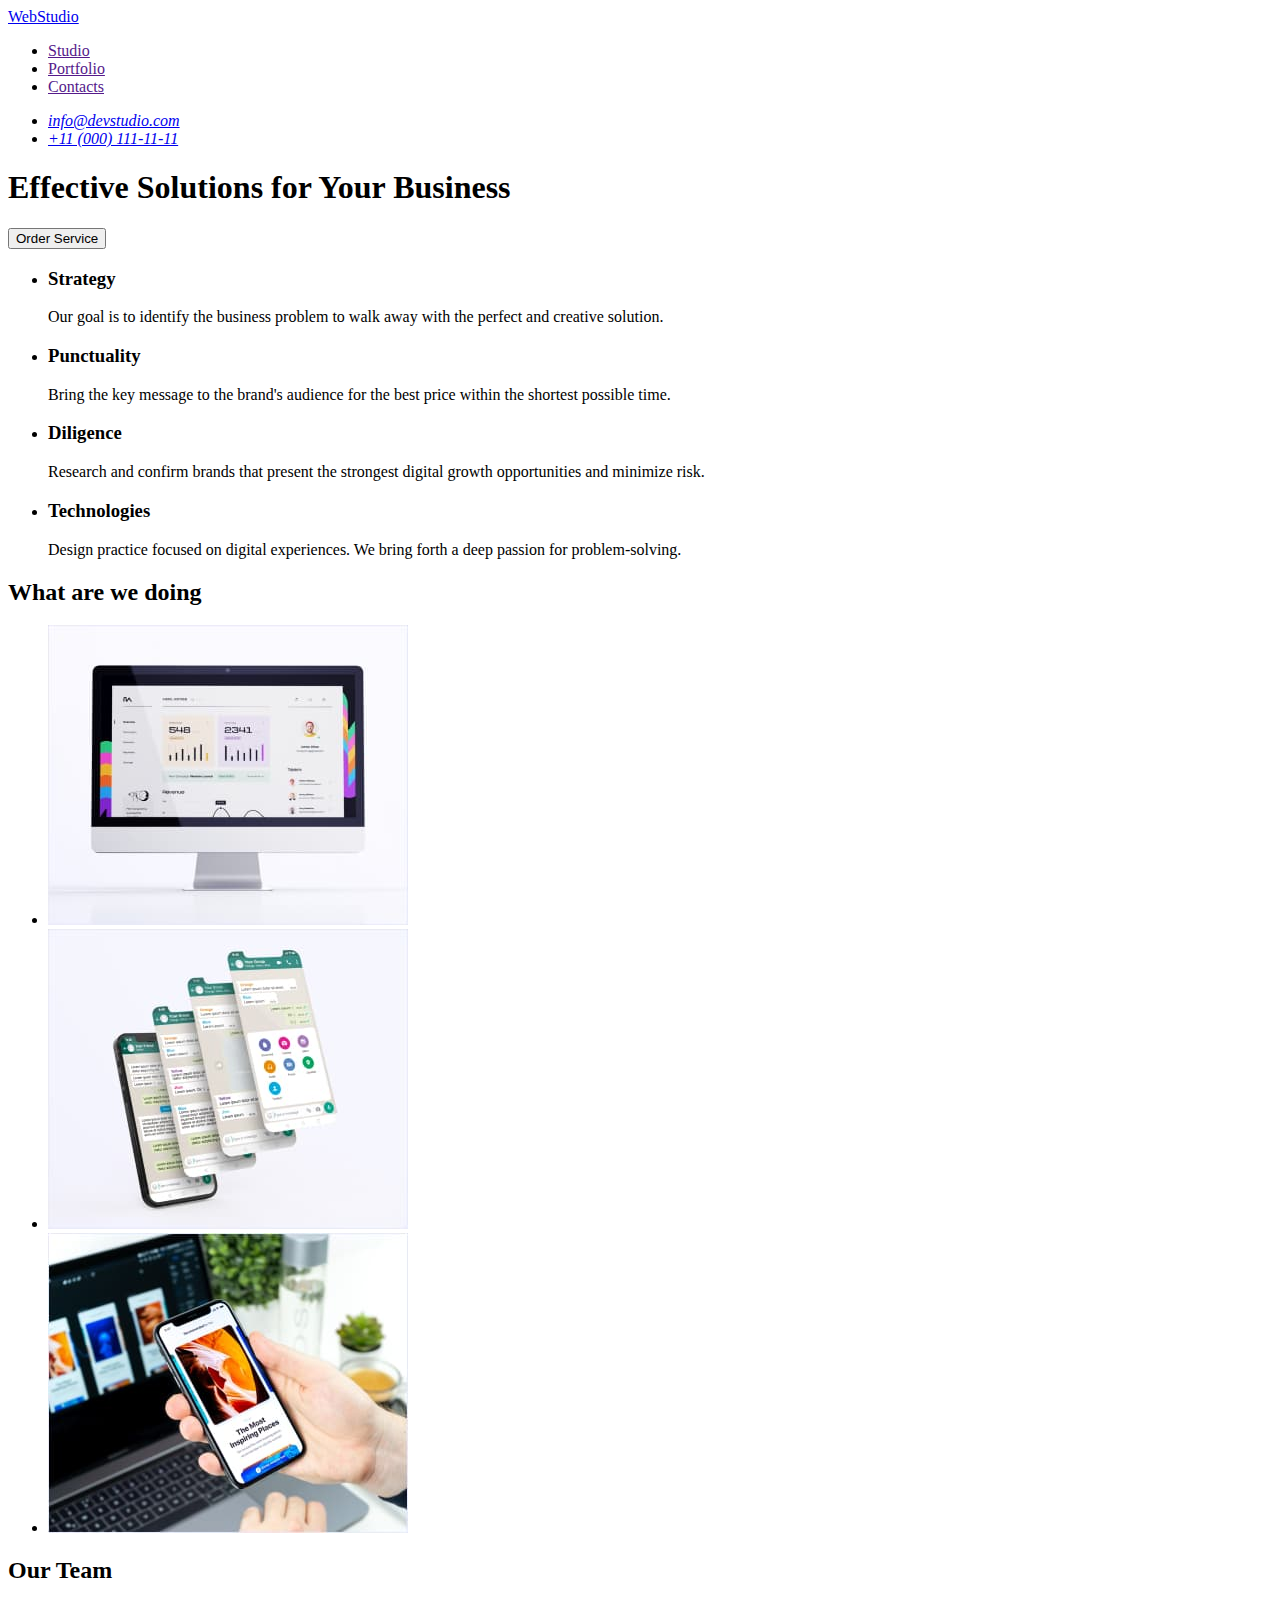
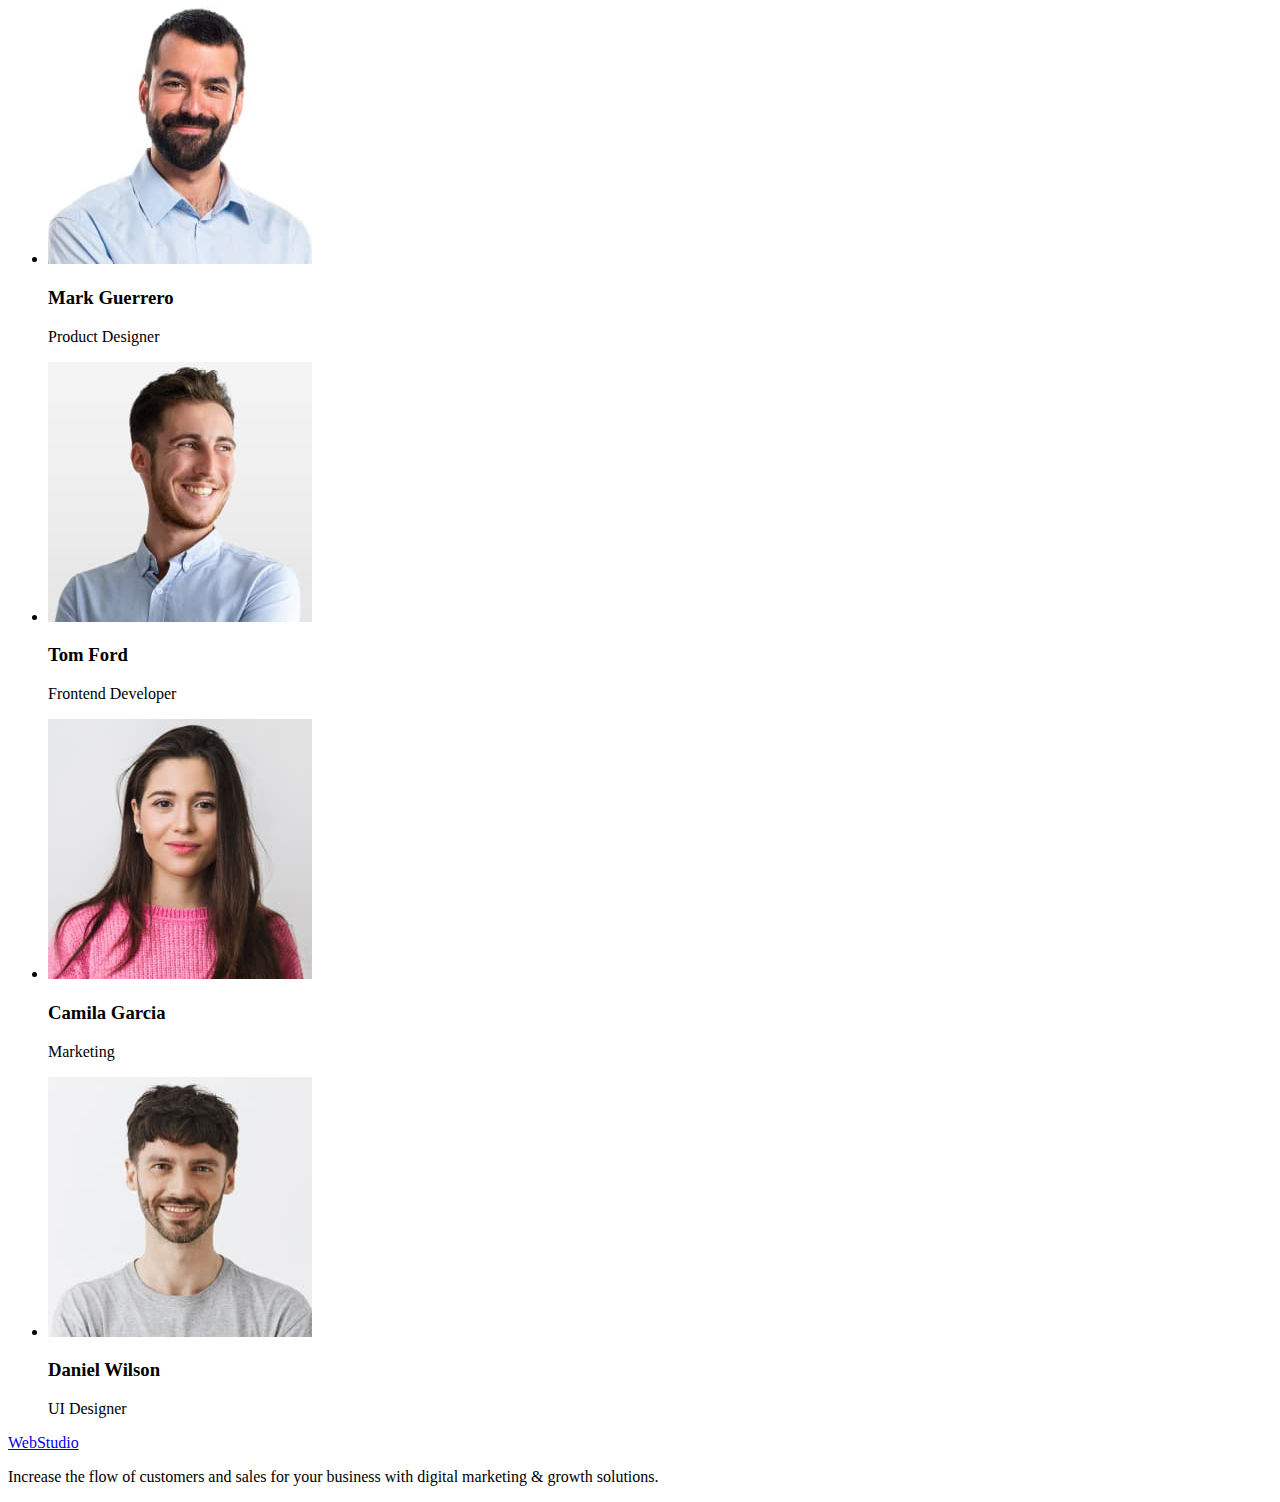
==== index.html @ 49e5d56b "Initial commit" ====
<!DOCTYPE html>
<html lang="en">
<head>
    <meta charset="UTF-8">
    <meta http-equiv="X-UA-Compatible" content="IE=edge">
    <meta name="viewport" content="width=device-width, initial-scale=1.0">
    <title>Студія</title>
</head>
<body>
    <header>
        <nav>
            <a href="./index.html">WebStudio</a>
            <ul>
                <li><a href="">Studio</a></li>
                <li><a href="">Portfolio</a></li>
                <li><a href="">Contacts</a></li>
            </ul>
        </nav>
        <address>
            <ul>
            <li><a href="mailto:info@devstudio.com">info@devstudio.com</a></li>
            <li><a href="tel:+110001111111">+11 (000) 111-11-11</a></li>
            </ul>
        </address>
    </header>
<main>
    <section><h1>Effective Solutions
    for Your Business</h1>
    <button type="button">Order Service</button>
    </section>
    <section>
        <h2 hidden>features</h2>
        <ul>
            <li><h3>Strategy</h3> <p>Our goal is to identify the business
            problem to walk away with the perfect and creative solution.</p></li>
            <li><h3>Punctuality</h3><p>Bring the key message to the brand's audience for the best price within the shortest possible time.</p></li>
            <li><h3>Diligence</h3><p>Research and confirm brands that present the strongest digital growth opportunities and minimize risk.</p></li>
            <li><h3>Technologies</h3><p>Design practice focused on digital experiences. We bring forth a deep passion for problem-solving.</p></li>
        </ul>
    </section>    
    <section>
        <h2>What are we doing</h2>
        <ul>
            <li><img src="./images/img1.jpg" alt="desktop_app" width="360"></li>
            <li><img src="./images/img2.jpg" alt="mobile_app" width="360"></li>
            <li><img src="./images/img3.jpg" alt="crossplatform_app" width="360"></li>
        </ul>
    </section>
    <section>
        <h2>Our Team</h2>
        <ul>
            <li>
                <img src="./images/mark.jpg" alt="mark" width="264">
                <h3>Mark Guerrero</h3>
                <p>Product Designer</p>
            </li>
            <li>
                <img src="./images/tom.jpg" alt="tom" width="264">
                <h3>Tom Ford</h3>
                <p>Frontend Developer</p>
            </li>
            <li>
                <img src="./images/camila.jpg" alt="camila" width="264">
                <h3>Camila Garcia</h3>
                <p>Marketing</p>
            </li>
            <li>
                <img src="./images/daniel.jpg" alt="daniel" width="264">
                <h3>Daniel Wilson</h3>
                <p>UI Designer</p>
            </li>
        </ul>
    </section>
</main>
<footer>
    <a href="./index.html">WebStudio</a>
    <p>Increase the flow of customers and sales for your business with digital marketing & growth solutions.</p>
</footer>
    
</body>
</html>
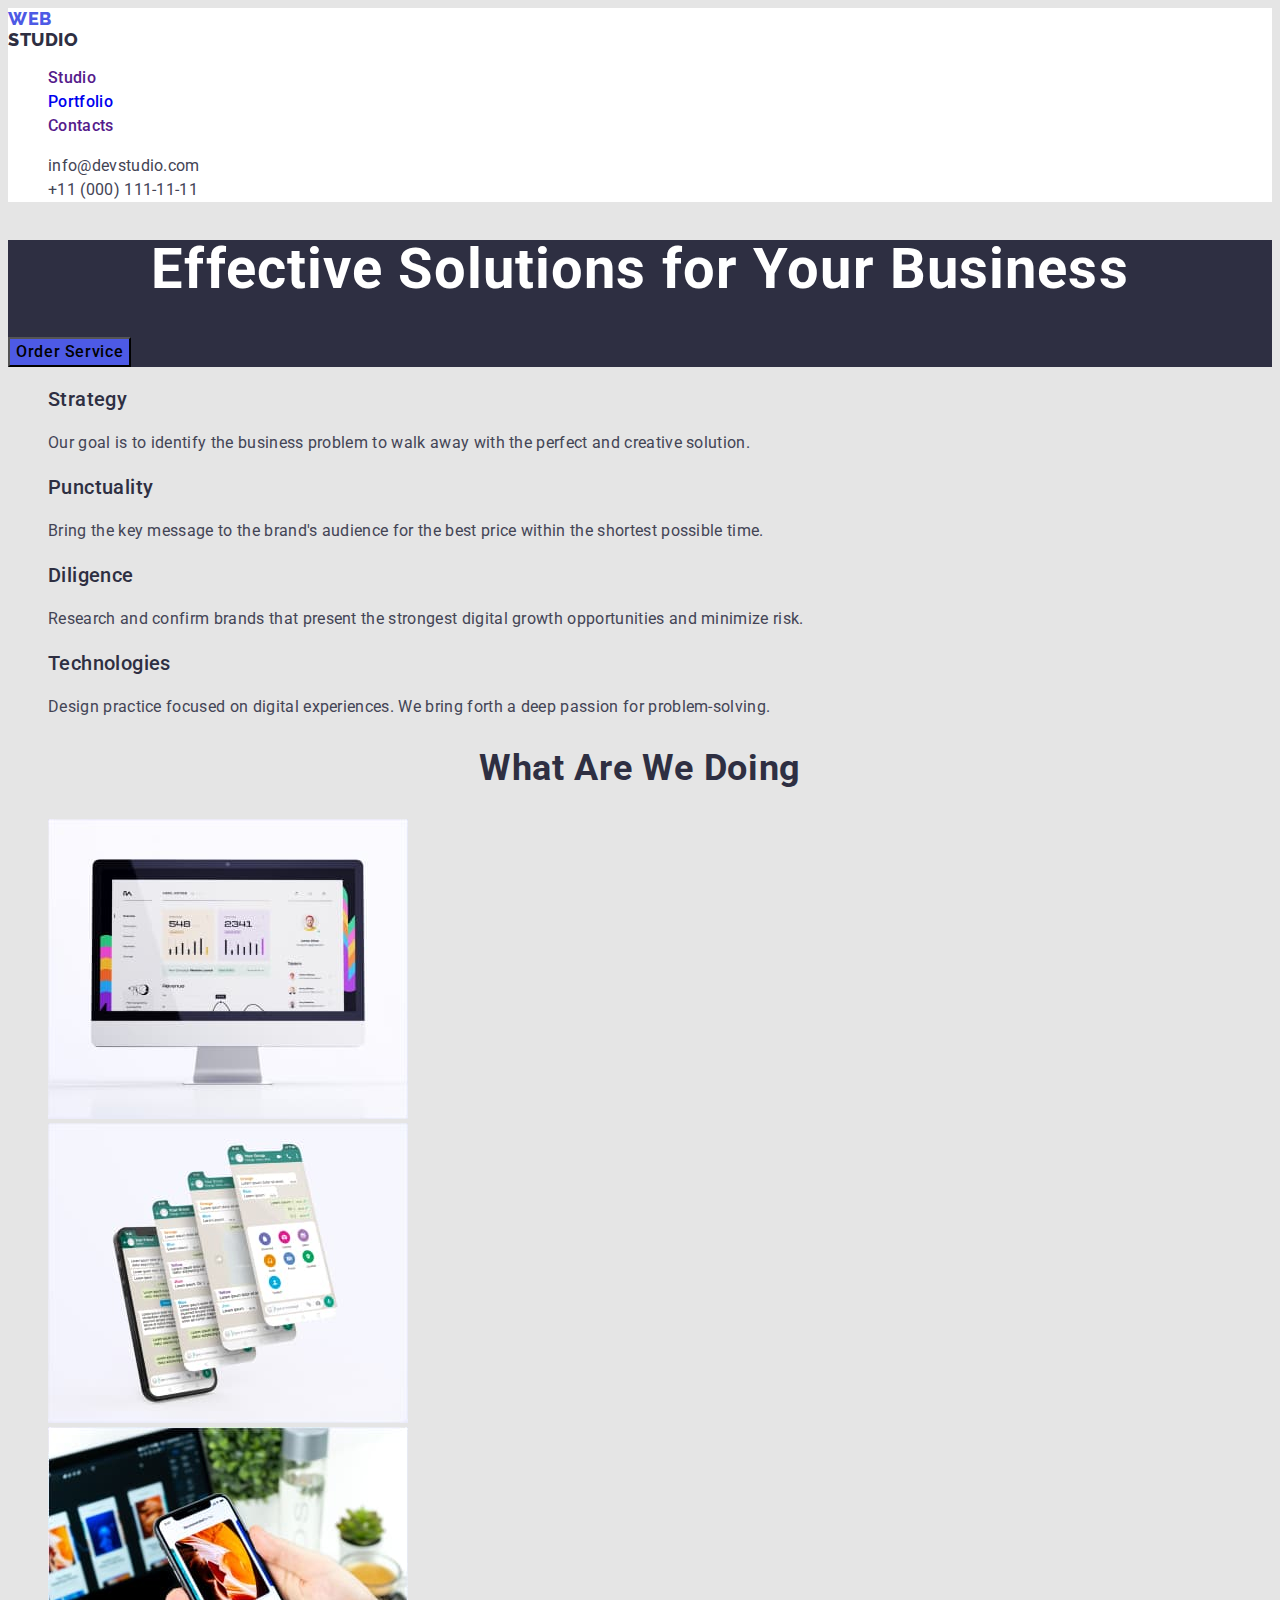
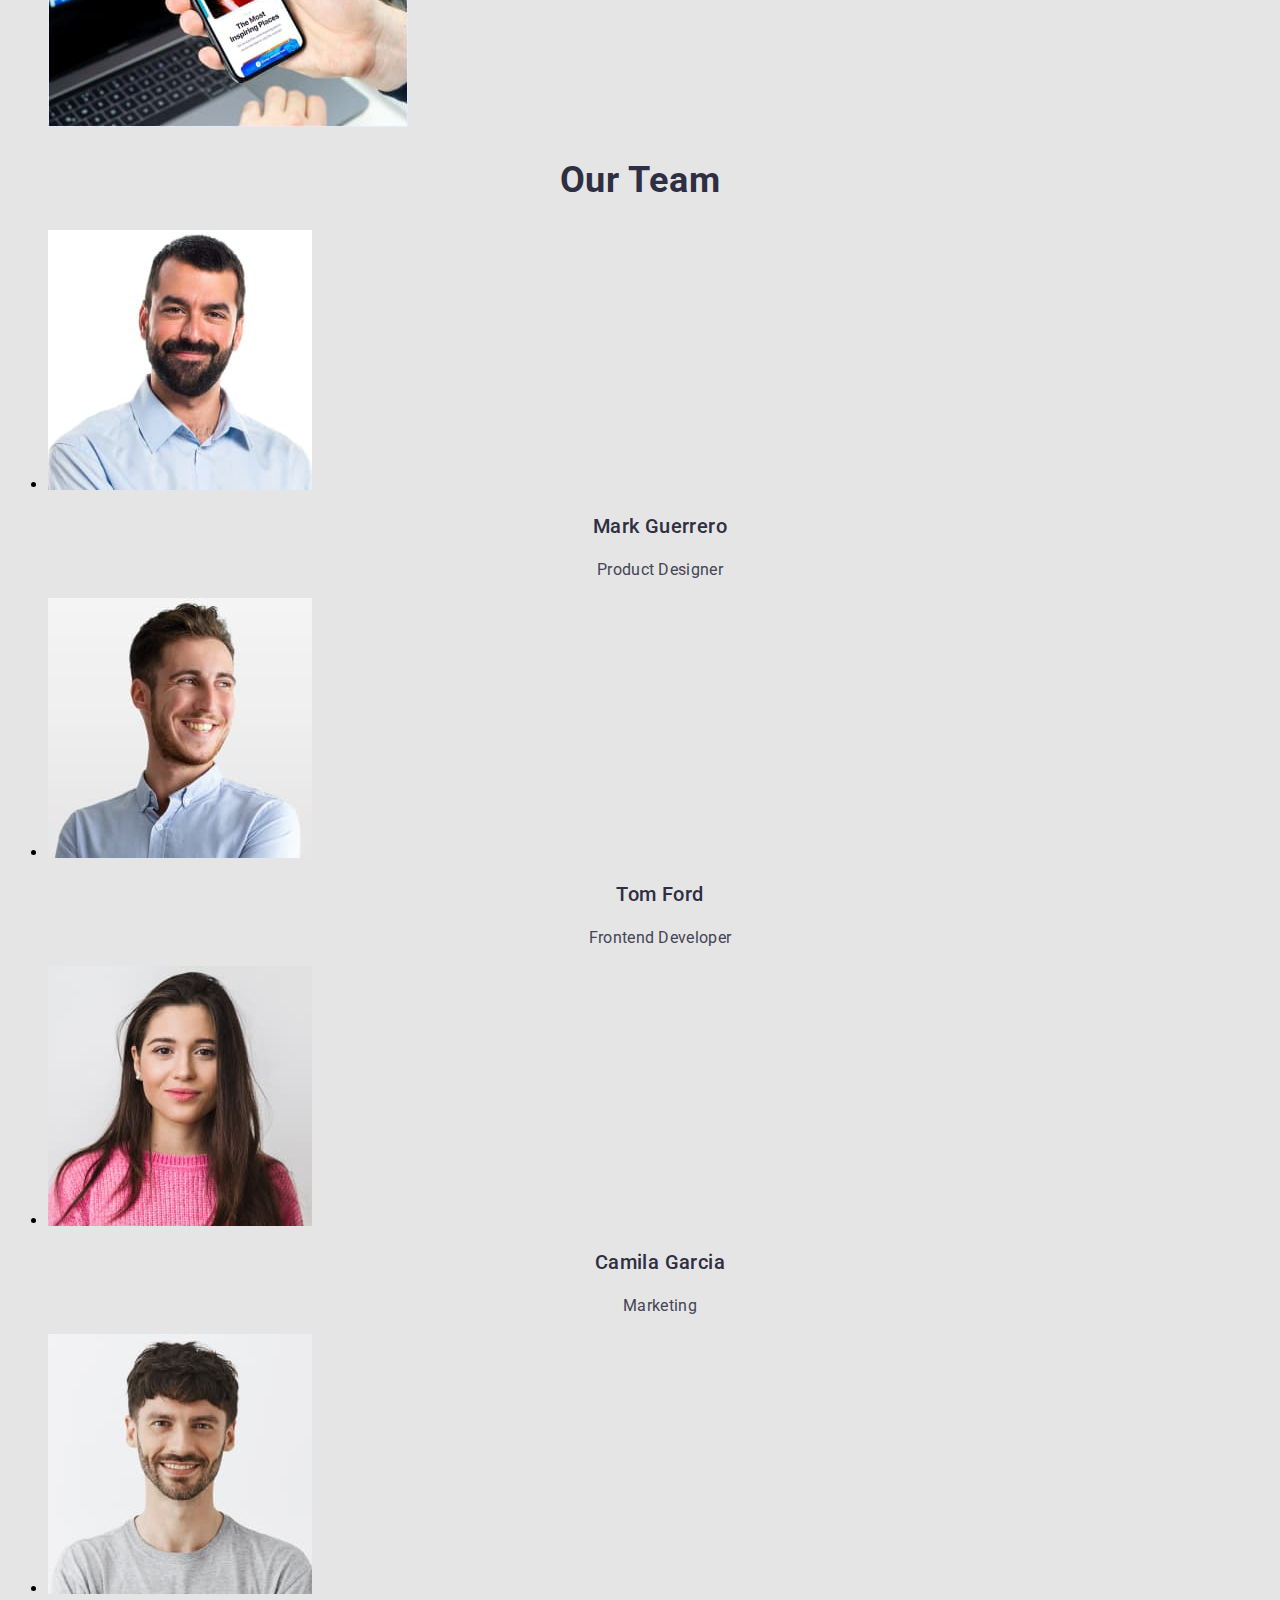
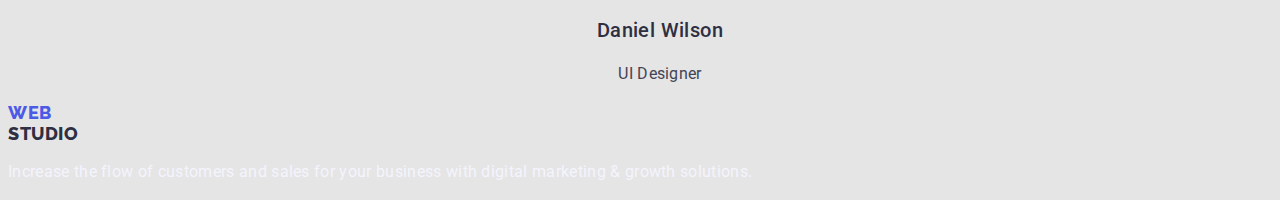
==== commit b5a80b2c: "add portfolio" ====
--- a/index.html
+++ b/index.html
@@ -1,81 +1,154 @@
 <!DOCTYPE html>
 <html lang="en">
-<head>
-    <meta charset="UTF-8">
-    <meta http-equiv="X-UA-Compatible" content="IE=edge">
-    <meta name="viewport" content="width=device-width, initial-scale=1.0">
+  <head>
+    <meta charset="UTF-8" />
+    <meta http-equiv="X-UA-Compatible" content="IE=edge" />
+    <meta name="viewport" content="width=device-width, initial-scale=1.0" />
     <title>Студія</title>
-</head>
-<body>
-    <header>
-        <nav>
-            <a href="./index.html">WebStudio</a>
-            <ul>
-                <li><a href="">Studio</a></li>
-                <li><a href="">Portfolio</a></li>
-                <li><a href="">Contacts</a></li>
-            </ul>
-        </nav>
-        <address>
-            <ul>
-            <li><a href="mailto:info@devstudio.com">info@devstudio.com</a></li>
-            <li><a href="tel:+110001111111">+11 (000) 111-11-11</a></li>
-            </ul>
-        </address>
+    <link rel="preconnect" href="https://fonts.googleapis.com" />
+    <link rel="preconnect" href="https://fonts.gstatic.com" crossorigin />
+    <link
+      href="https://fonts.googleapis.com/css2?family=Raleway:wght@800&family=Roboto:wght@400;500;700&display=swap"
+      rel="stylesheet"
+    />
+    <link rel="stylesheet" href="./css/styles.css" />
+  </head>
+  <body>
+    <header class="header">
+      <nav>
+        <a class="header-logo link" href="./index.html">
+          <span class="logo-text1">Web</span>
+          <span class="logo-text2">Studio</span>
+        </a>
+        <ul class="header-list list">
+          <li class="header-item">
+            <a class="header-link link" href="">Studio</a>
+          </li>
+          <li class="header-item">
+            <a class="header-link link" href="./portfolio.html">Portfolio</a>
+          </li>
+          <li class="header-item">
+            <a class="header-link link" href="">Contacts</a>
+          </li>
+        </ul>
+      </nav>
+      <address class="header-adress">
+        <ul class="address-list list">
+          <li class="address-item">
+            <a class="link" href="mailto:info@devstudio.com">
+              <span class="address-text">info@devstudio.com</span>
+            </a>
+          </li>
+          <li class="address-item">
+            <a class="link" href="tel:+110001111111">
+              <span class="address-text">+11 (000) 111-11-11</span>
+            </a>
+          </li>
+        </ul>
+      </address>
     </header>
-<main>
-    <section><h1>Effective Solutions
-    for Your Business</h1>
-    <button type="button">Order Service</button>
-    </section>
-    <section>
+    <main>
+      <section class="hero">
+        <h1 class="hero-title">Effective Solutions for Your Business</h1>
+        <button class="hero-btn" type="button">Order Service</button>
+      </section>
+      <section class="features">
         <h2 hidden>features</h2>
-        <ul>
-            <li><h3>Strategy</h3> <p>Our goal is to identify the business
-            problem to walk away with the perfect and creative solution.</p></li>
-            <li><h3>Punctuality</h3><p>Bring the key message to the brand's audience for the best price within the shortest possible time.</p></li>
-            <li><h3>Diligence</h3><p>Research and confirm brands that present the strongest digital growth opportunities and minimize risk.</p></li>
-            <li><h3>Technologies</h3><p>Design practice focused on digital experiences. We bring forth a deep passion for problem-solving.</p></li>
+        <ul class="features-list list">
+          <li class="features-item">
+            <h3 class="features-top-text">Strategy</h3>
+            <p class="features-bottom-text">
+              Our goal is to identify the business problem to walk away with the
+              perfect and creative solution.
+            </p>
+          </li>
+          <li class="features-item">
+            <h3 class="features-top-text">Punctuality</h3>
+            <p class="features-bottom-text">
+              Bring the key message to the brand's audience for the best price
+              within the shortest possible time.
+            </p>
+          </li>
+          <li class="features-item">
+            <h3 class="features-top-text">Diligence</h3>
+            <p class="features-bottom-text">
+              Research and confirm brands that present the strongest digital
+              growth opportunities and minimize risk.
+            </p>
+          </li>
+          <li class="features-item">
+            <h3 class="features-top-text">Technologies</h3>
+            <p class="features-bottom-text">
+              Design practice focused on digital experiences. We bring forth a
+              deep passion for problem-solving.
+            </p>
+          </li>
         </ul>
-    </section>    
-    <section>
-        <h2>What are we doing</h2>
-        <ul>
-            <li><img src="./images/img1.jpg" alt="desktop_app" width="360"></li>
-            <li><img src="./images/img2.jpg" alt="mobile_app" width="360"></li>
-            <li><img src="./images/img3.jpg" alt="crossplatform_app" width="360"></li>
+      </section>
+      <section class="products">
+        <h2 class="products-title">What are we doing</h2>
+        <ul class="products-list list">
+          <li class="products-item">
+            <img
+              src="./images/img1.jpg"
+              alt="desktop_app"
+              width="360"
+              height="300"
+            />
+          </li>
+          <li class="products-item">
+            <img
+              src="./images/img2.jpg"
+              alt="mobile_app"
+              width="360"
+              height="300"
+            />
+          </li>
+          <li class="products-item">
+            <img
+              src="./images/img3.jpg"
+              alt="crossplatform_app"
+              width="360"
+              height="300"
+            />
+          </li>
         </ul>
-    </section>
-    <section>
-        <h2>Our Team</h2>
-        <ul>
-            <li>
-                <img src="./images/mark.jpg" alt="mark" width="264">
-                <h3>Mark Guerrero</h3>
-                <p>Product Designer</p>
-            </li>
-            <li>
-                <img src="./images/tom.jpg" alt="tom" width="264">
-                <h3>Tom Ford</h3>
-                <p>Frontend Developer</p>
-            </li>
-            <li>
-                <img src="./images/camila.jpg" alt="camila" width="264">
-                <h3>Camila Garcia</h3>
-                <p>Marketing</p>
-            </li>
-            <li>
-                <img src="./images/daniel.jpg" alt="daniel" width="264">
-                <h3>Daniel Wilson</h3>
-                <p>UI Designer</p>
-            </li>
+      </section>
+      <section class="team">
+        <h2 class="team-title">Our Team</h2>
+        <ul class="team-list">
+          <li class="team-item">
+            <img src="./images/mark.jpg" alt="mark" width="264" />
+            <h3 class="team-top-text">Mark Guerrero</h3>
+            <p class="team-bottom-text">Product Designer</p>
+          </li>
+          <li class="team-item">
+            <img src="./images/tom.jpg" alt="tom" width="264" />
+            <h3 class="team-top-text">Tom Ford</h3>
+            <p class="team-bottom-text">Frontend Developer</p>
+          </li>
+          <li class="team-item">
+            <img src="./images/camila.jpg" alt="camila" width="264" />
+            <h3 class="team-top-text">Camila Garcia</h3>
+            <p class="team-bottom-text">Marketing</p>
+          </li>
+          <li class="team-item">
+            <img src="./images/daniel.jpg" alt="daniel" width="264" />
+            <h3 class="team-top-text">Daniel Wilson</h3>
+            <p class="team-bottom-text">UI Designer</p>
+          </li>
         </ul>
-    </section>
-</main>
-<footer>
-    <a href="./index.html">WebStudio</a>
-    <p>Increase the flow of customers and sales for your business with digital marketing & growth solutions.</p>
-</footer>
-    
-</body>
-</html>+      </section>
+    </main>
+    <footer>
+      <a class="footer-logo link" href="./index.html">
+        <span class="logo-text1">Web</span
+        ><span class="logo-text2">Studio</span>
+      </a>
+      <p class="footer-text">
+        Increase the flow of customers and sales for your business with digital
+        marketing & growth solutions.
+      </p>
+    </footer>
+  </body>
+</html>
--- a/css/styles.css
+++ b/css/styles.css
@@ -0,0 +1,168 @@
+:root {
+  --primary-brand-color: #4d5ae5;
+  --pressed-state-color: #404bbf;
+  --dark-color: #2e2f42;
+  --success-color: #31d0aa;
+  --text-color: #434455;
+  --subtle-text-color: #8e8f99;
+  --accent-color: #e7e9fc;
+  --light-color: #f4f4fd;
+  --modal-overlay-color: #2e2f42;
+  --hero-background-color: #2e2f42;
+  --white-background-color: #ffffff;
+  --modal-background: #fcfcfc;
+}
+
+body {
+  font-family: Roboto, sans-serif;
+  background-color: #e5e5e5;
+}
+
+.link {
+  text-decoration: none;
+}
+
+.list {
+  list-style: none;
+}
+
+.logo-text1 {
+  width: 44px;
+  height: 21px;
+  font-family: "Raleway", sans-serif;
+  font-style: normal;
+  font-weight: 800;
+  font-size: 18px;
+  line-height: 1.17;
+  display: flex;
+  align-items: center;
+  letter-spacing: 0.03em;
+  text-transform: uppercase;
+  color: var(--primary-brand-color);
+}
+
+.logo-text2 {
+  width: 71px;
+  height: 21px;
+  font-family: "Raleway", sans-serif;
+  font-style: normal;
+  font-weight: 800;
+  font-size: 18px;
+  line-height: 1.17;
+  display: flex;
+  align-items: center;
+  letter-spacing: 0.03em;
+  text-transform: uppercase;
+  color: var(--dark-color);
+}
+/* ----------------------------HEADER-------------------------------------- */
+
+.header {
+  background-color: var(--white-background-color);
+}
+
+.header-item {
+  font-weight: 500;
+  font-size: 16px;
+  line-height: 1.5;
+  letter-spacing: 0.02em;
+  color: var(--dark-color);
+}
+
+.address-text {
+  font-style: normal;
+  font-size: 16px;
+  line-height: 1.5;
+  letter-spacing: 0.02em;
+  color: var(--text-color);
+}
+
+/* ----------------------------HERO-------------------------------------- */
+
+.hero {
+  background-color: var(--hero-background-color);
+}
+
+.hero-title {
+  font-size: 56px;
+  line-height: 1.07;
+  text-align: center;
+  letter-spacing: 0.02em;
+  color: var(--white-background-color);
+}
+
+.hero-btn {
+  font-family: inherit;
+  font-weight: 500;
+  font-size: 16px;
+  line-height: 1.5;
+  display: flex;
+  align-items: center;
+  letter-spacing: 0.04em;
+  cursor: pointer;
+  background-color: var(--primary-brand-color);
+}
+
+/* ----------------------------FEATURES-------------------------------------- */
+
+.features-top-text {
+  font-weight: 500;
+  font-size: 20px;
+  line-height: 1.2;
+  letter-spacing: 0.02em;
+  color: var(--dark-color);
+}
+
+.features-bottom-text {
+  font-size: 16px;
+  line-height: 1.5;
+  letter-spacing: 0.02em;
+  color: var(--text-color);
+}
+
+/* ----------------------------PRODUCTS-------------------------------------- */
+
+.products-title {
+  font-size: 36px;
+  line-height: 1.11;
+  text-align: center;
+  letter-spacing: 0.02em;
+  text-transform: capitalize;
+  color: var(--dark-color);
+}
+
+/* ----------------------------TEAM-------------------------------------- */
+
+.team-title {
+  font-size: 36px;
+  line-height: 1.11;
+  text-align: center;
+  letter-spacing: 0.02em;
+  text-transform: capitalize;
+  color: var(--dark-color);
+}
+
+.team-top-text {
+  font-weight: 500;
+  font-size: 20px;
+  line-height: 1.2;
+  text-align: center;
+  letter-spacing: 0.02em;
+  color: var(--dark-color);
+}
+.team-bottom-text {
+  font-size: 16px;
+  line-height: 1.5;
+  text-align: center;
+  letter-spacing: 0.02em;
+  color: var(--text-color);
+}
+
+/* ----------------------------FOOTER-------------------------------------- */
+
+.footer-text {
+  font-size: 16px;
+  line-height: 1.5;
+  letter-spacing: 0.02em;
+  color: var(--light-color);
+}
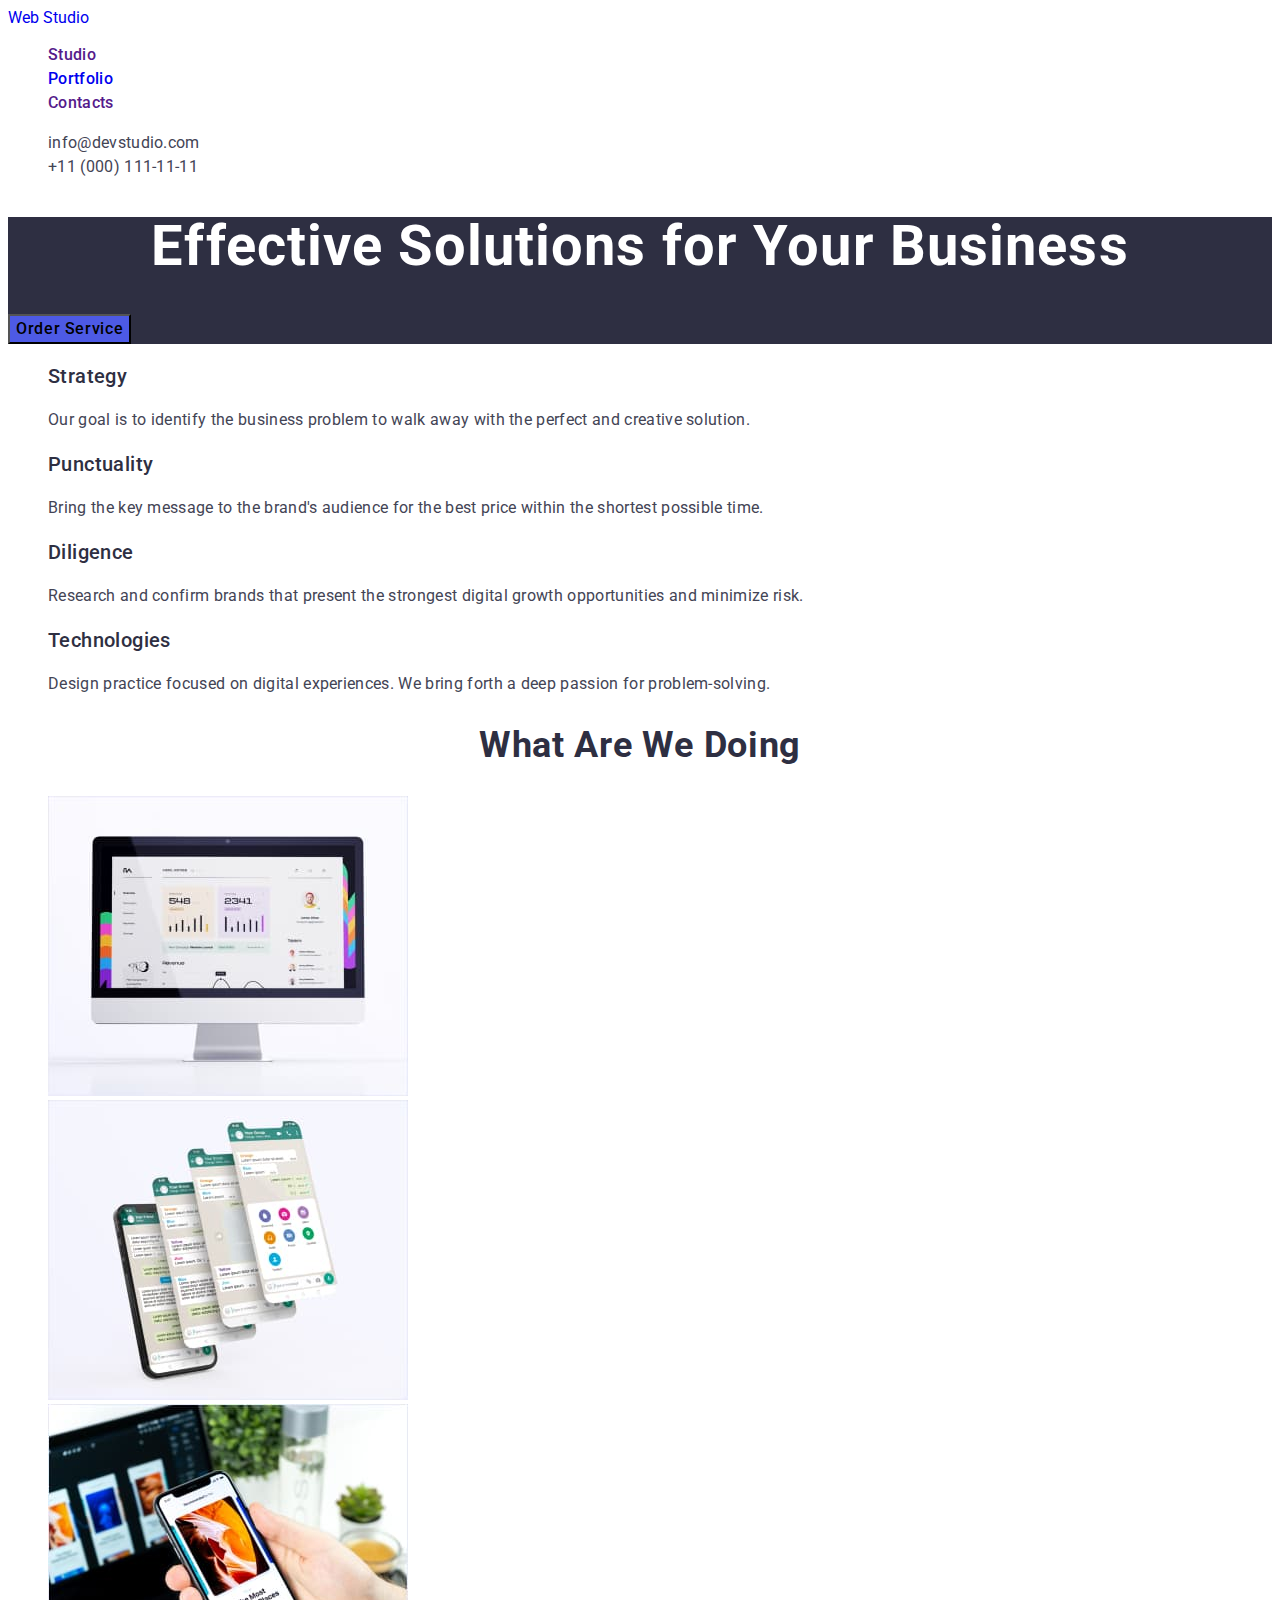
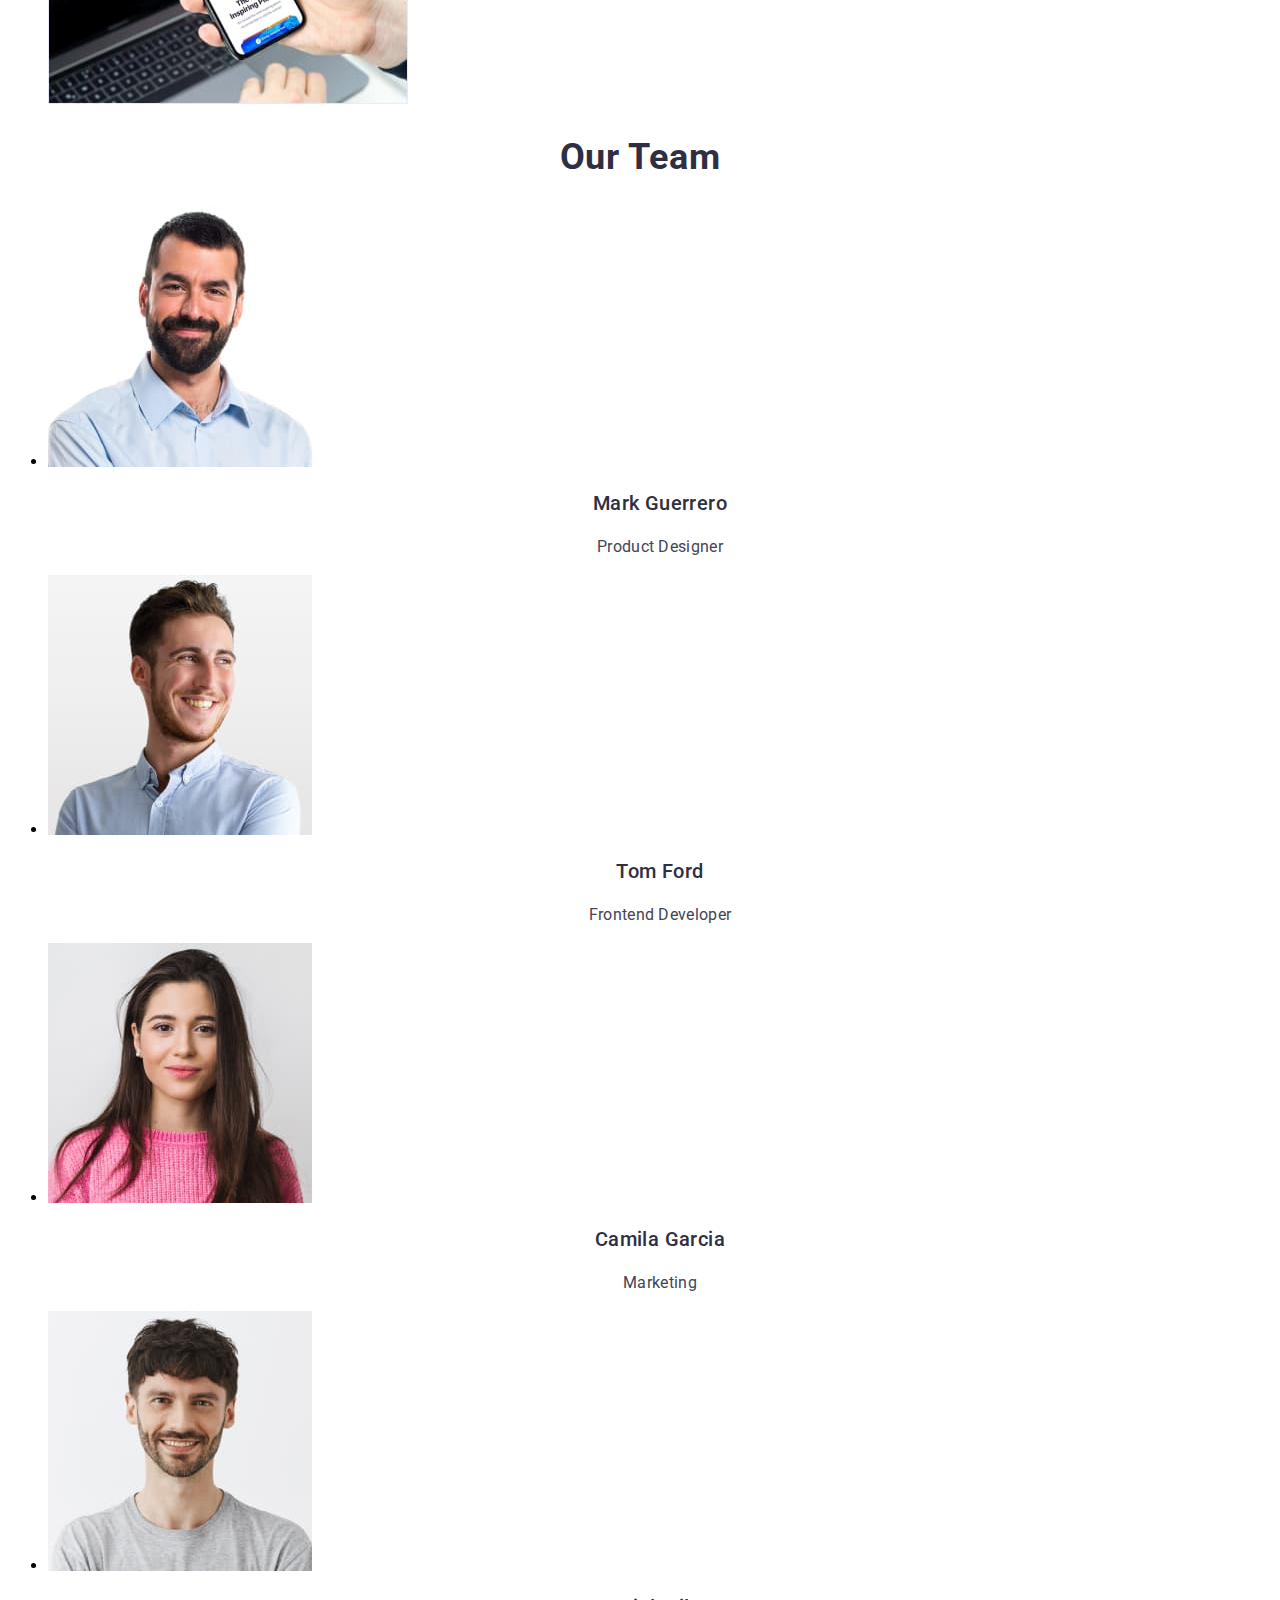
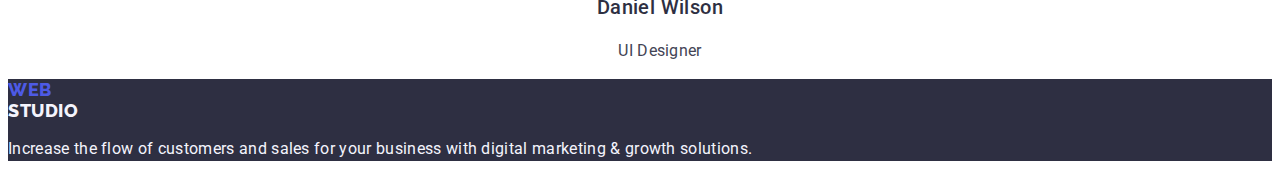
==== commit 85aa2d9e: "css to portfolio" ====
--- a/index.html
+++ b/index.html
@@ -140,10 +140,10 @@
         </ul>
       </section>
     </main>
-    <footer>
+    <footer class="footer">
       <a class="footer-logo link" href="./index.html">
-        <span class="logo-text1">Web</span
-        ><span class="logo-text2">Studio</span>
+        <span class="footer-logo-text1">Web</span
+        ><span class="footer-logo-text2">Studio</span>
       </a>
       <p class="footer-text">
         Increase the flow of customers and sales for your business with digital
--- a/css/styles.css
+++ b/css/styles.css
@@ -15,7 +15,7 @@
 
 body {
   font-family: Roboto, sans-serif;
-  background-color: #e5e5e5;
+  background-color: var(--white-background-color);
 }
 
 .link {
@@ -26,7 +26,9 @@
   list-style: none;
 }
 
-.logo-text1 {
+/* ----------------------------HEADER-------------------------------------- */
+
+.header-logo-text1 {
   width: 44px;
   height: 21px;
   font-family: "Raleway", sans-serif;
@@ -41,7 +43,7 @@
   color: var(--primary-brand-color);
 }
 
-.logo-text2 {
+.header-logo-text2 {
   width: 71px;
   height: 21px;
   font-family: "Raleway", sans-serif;
@@ -54,11 +56,6 @@
   letter-spacing: 0.03em;
   text-transform: uppercase;
   color: var(--dark-color);
-}
-/* ----------------------------HEADER-------------------------------------- */
-
-.header {
-  background-color: var(--white-background-color);
 }
 
 .header-item {
@@ -160,9 +157,82 @@
 
 /* ----------------------------FOOTER-------------------------------------- */
 
+.footer {
+  background-color: var(--dark-color);
+}
 .footer-text {
   font-size: 16px;
   line-height: 1.5;
   letter-spacing: 0.02em;
   color: var(--light-color);
 }
+
+.footer-logo-text1 {
+  font-family: "Raleway", sans-serif;
+  font-weight: 800;
+  font-size: 18px;
+  line-height: 1.17;
+  display: flex;
+  align-items: center;
+  letter-spacing: 0.03em;
+  text-transform: uppercase;
+  color: var(--primary-brand-color);
+}
+
+.footer-logo-text2 {
+  font-family: "Raleway", sans-serif;
+  font-weight: 800;
+  font-size: 18px;
+  line-height: 1.17;
+  display: flex;
+  align-items: center;
+  letter-spacing: 0.03em;
+  text-transform: uppercase;
+  color: var(--light-color);
+}
+
+/* ----------------------------PORTFOLIO-------------------------------------- */
+
+/* ----------------------------FILTERS-------------------------------------- */
+
+.filters-btn {
+  width: 116px;
+  height: 48px;
+  background-color: var(--light-color);
+  border: 1px solid #e7e9fc;
+  border-radius: 4px;
+  font-family: inherit;
+  font-style: normal;
+  font-weight: 500;
+  font-size: 16px;
+  line-height: 1.5;
+  display: flex;
+  align-items: center;
+  text-align: center;
+  letter-spacing: 0.04em;
+  color: var(--primary-brand-color);
+}
+.filters-btn:is(:hover, :focus) {
+  background-color: var(--pressed-state-color);
+  box-shadow: 0px 3px 1px rgba(0, 0, 0, 0.1), 0px 2px 1px rgba(0, 0, 0, 0.08),
+    0px 2px 2px rgba(0, 0, 0, 0.12);
+  border-radius: 4px;
+  color: var(--white-background-color);
+}
+
+/* ----------------------------PROJECTS-------------------------------------- */
+
+.projects-top-text {
+  font-weight: 500;
+  font-size: 20px;
+  line-height: 1.2;
+  letter-spacing: 0.02em;
+  color: var(--modal-overlay-color);
+}
+
+.projects-bottom-text {
+  font-size: 16px;
+  line-height: 1.5;
+  letter-spacing: 0.02em;
+  color: var(--text-color);
+}
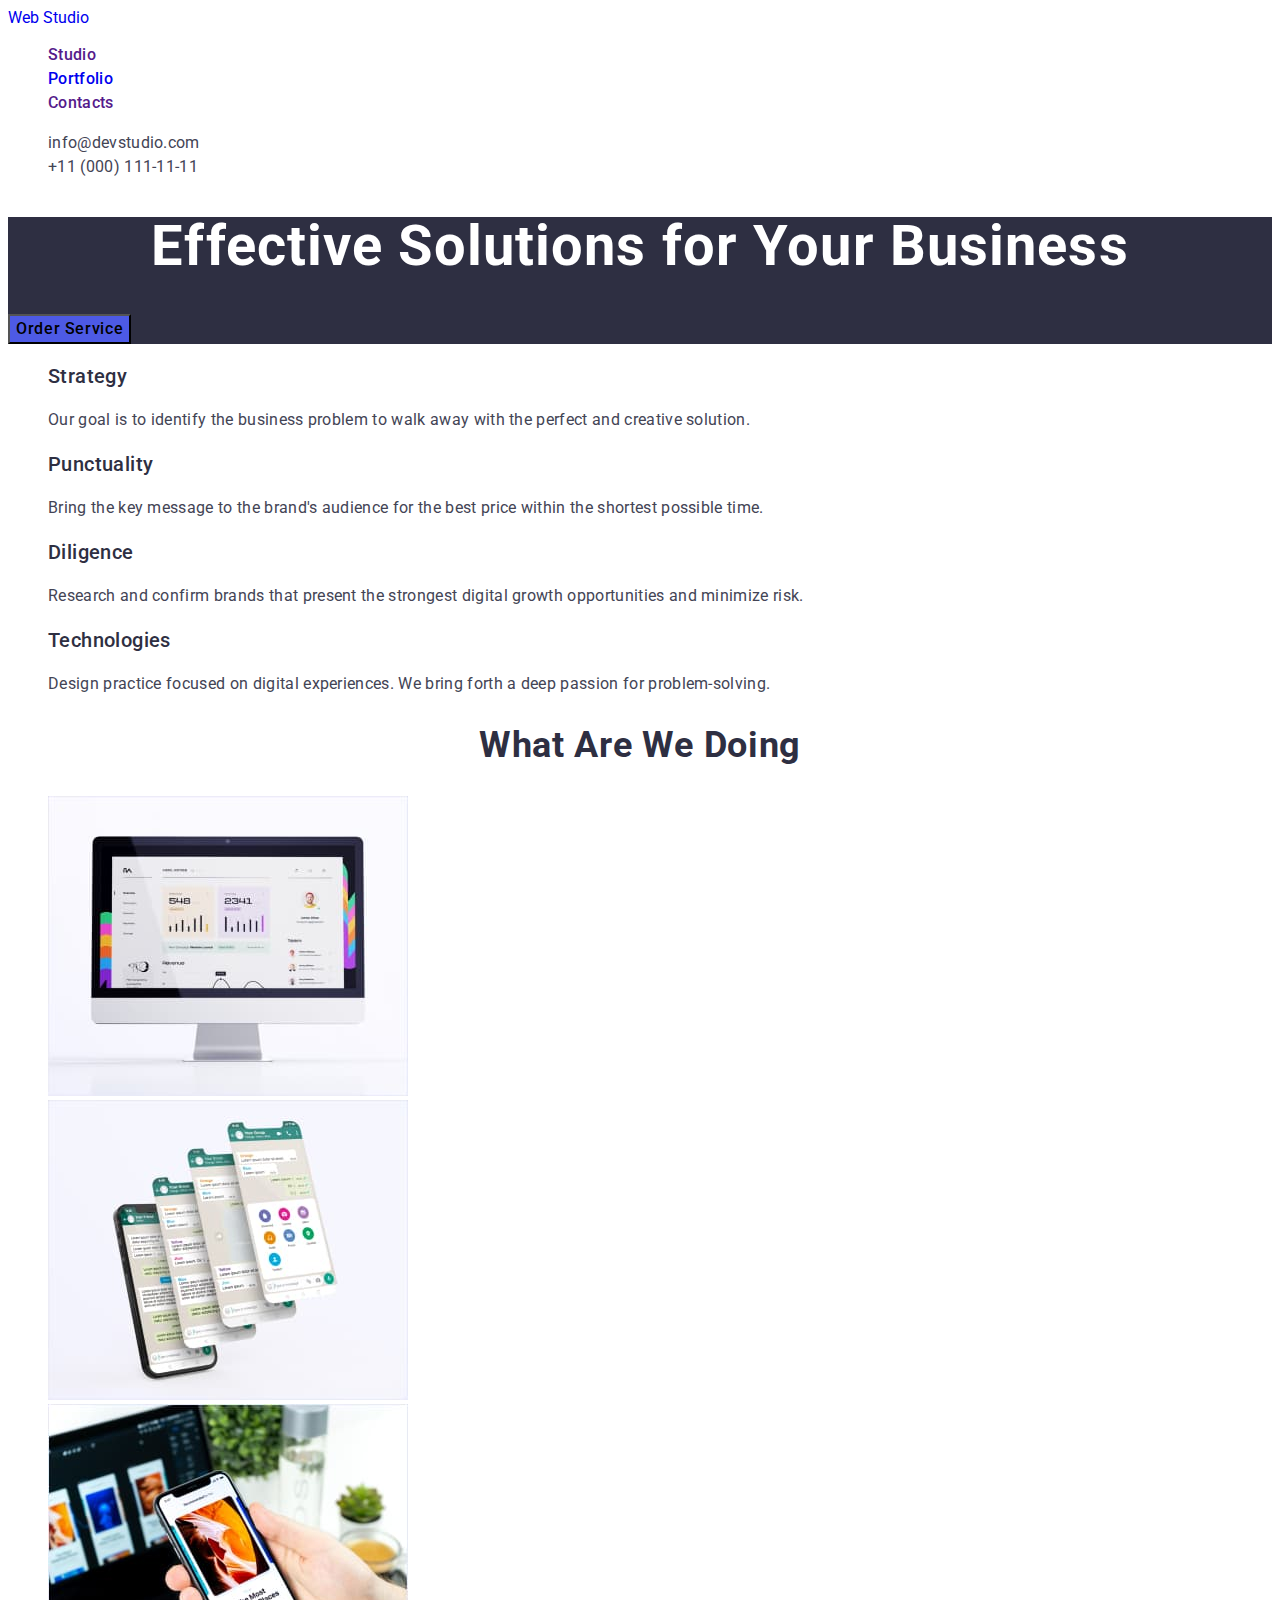
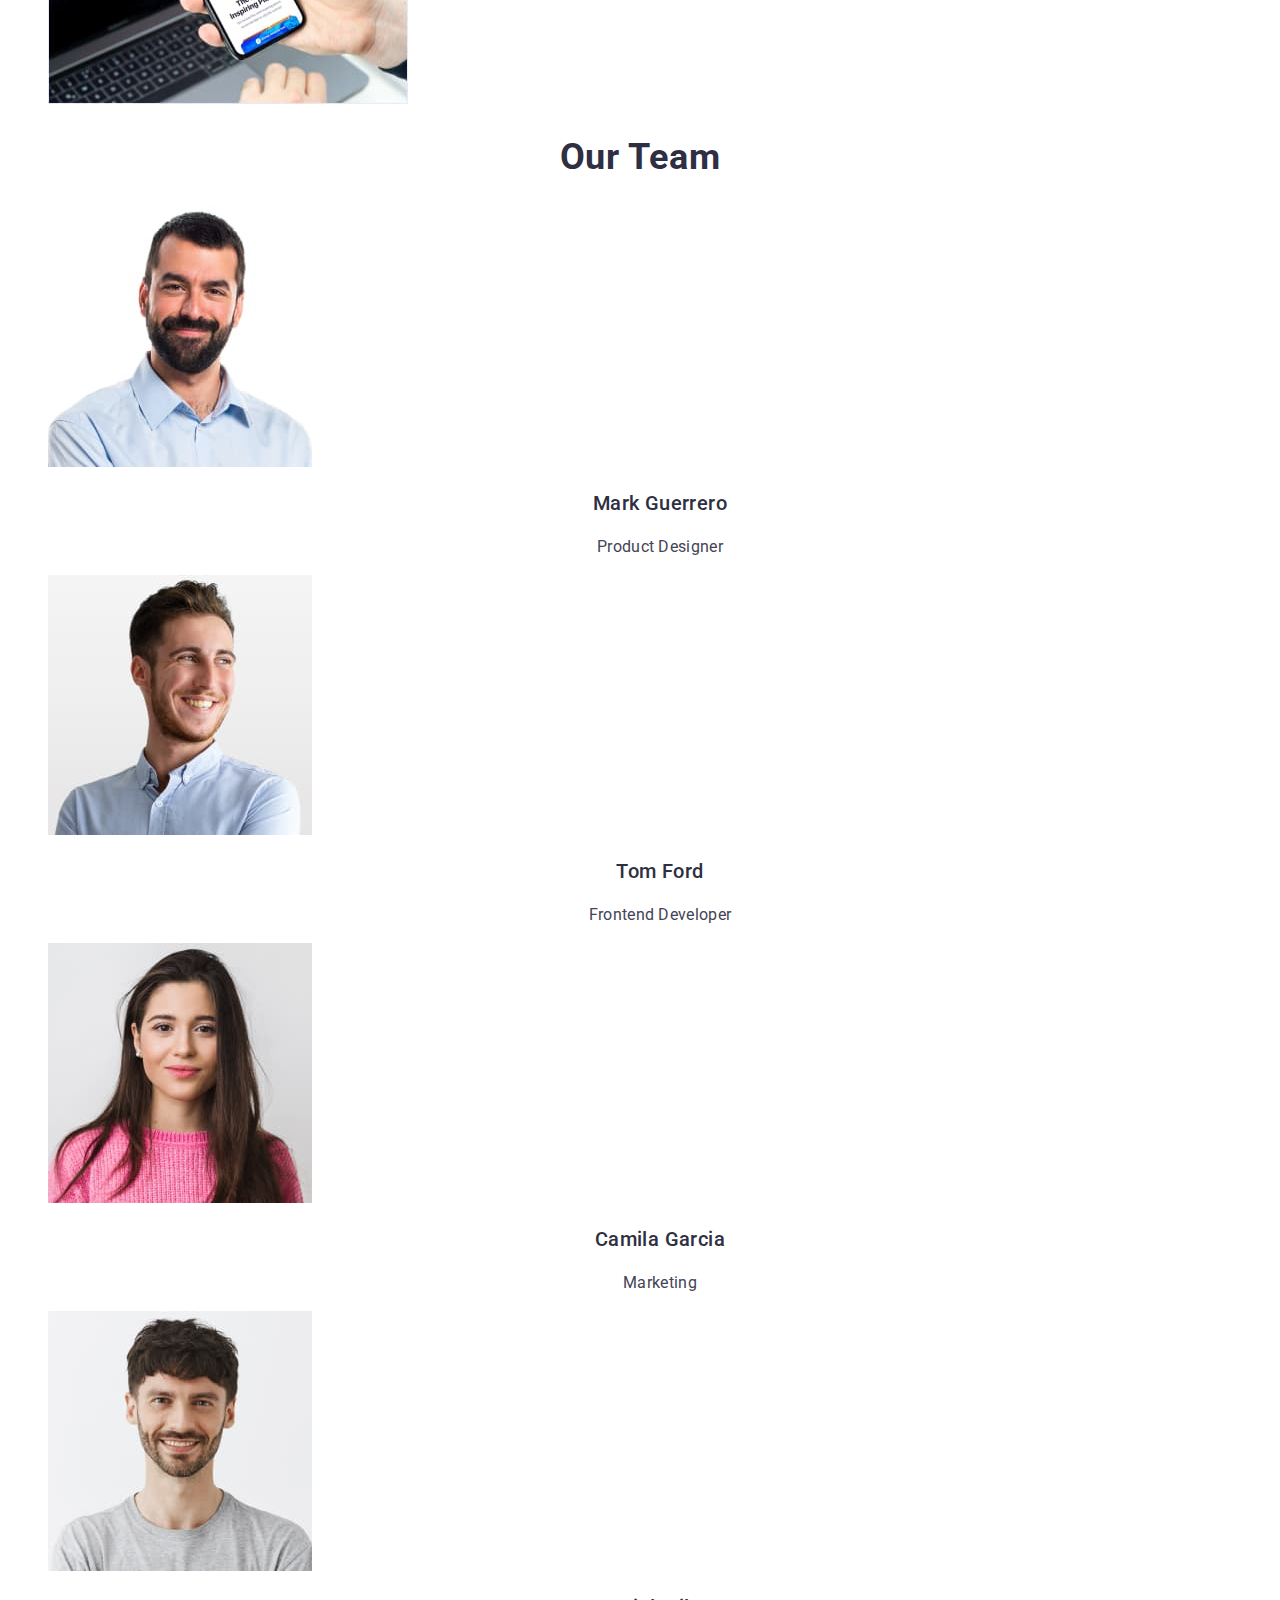
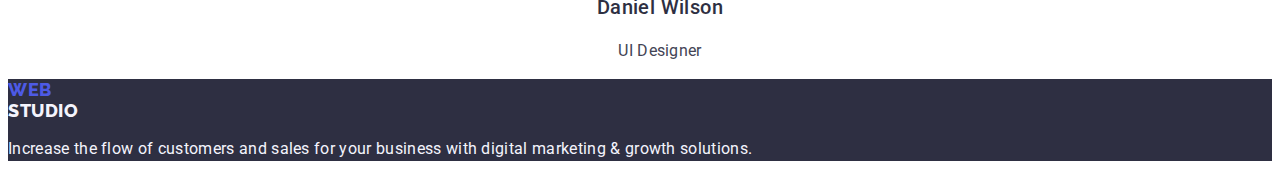
==== commit 47666d30: "fix" ====
--- a/index.html
+++ b/index.html
@@ -116,7 +116,7 @@
       </section>
       <section class="team">
         <h2 class="team-title">Our Team</h2>
-        <ul class="team-list">
+        <ul class="team-list list">
           <li class="team-item">
             <img src="./images/mark.jpg" alt="mark" width="264" />
             <h3 class="team-top-text">Mark Guerrero</h3>
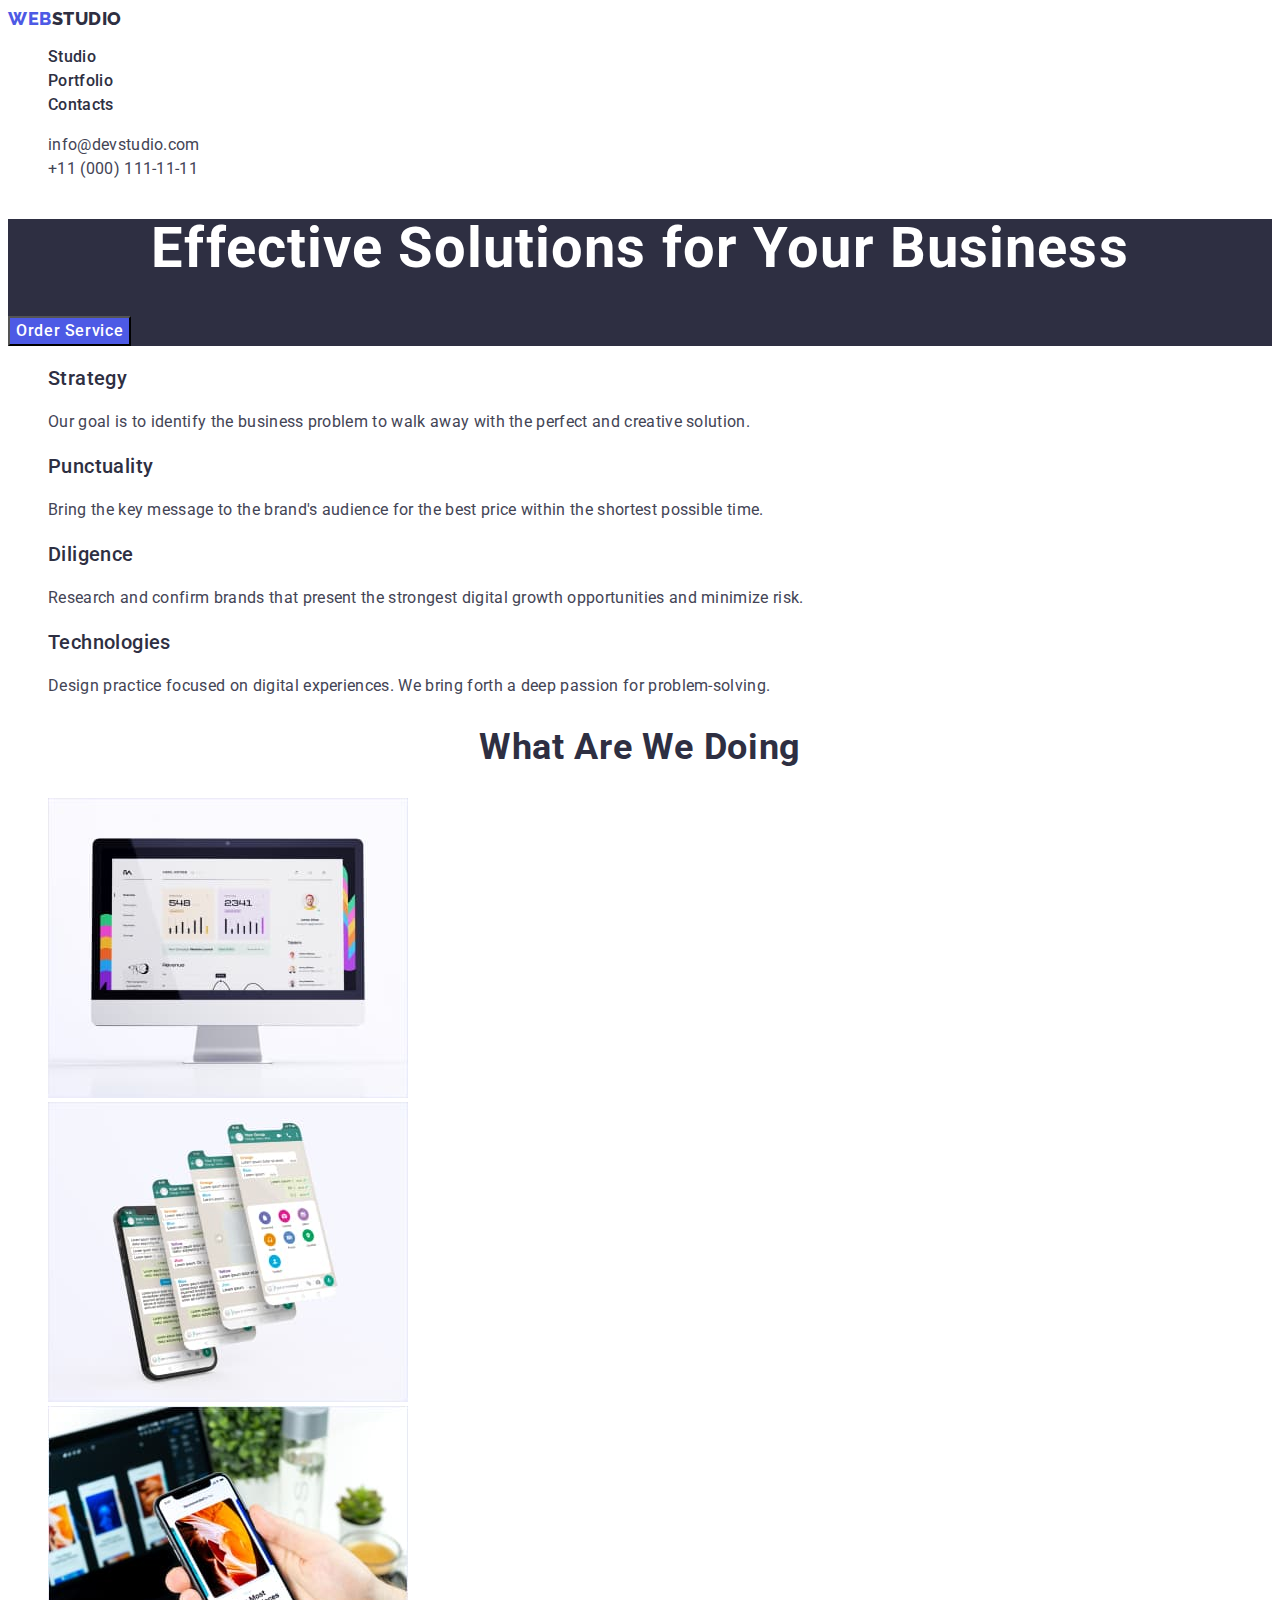
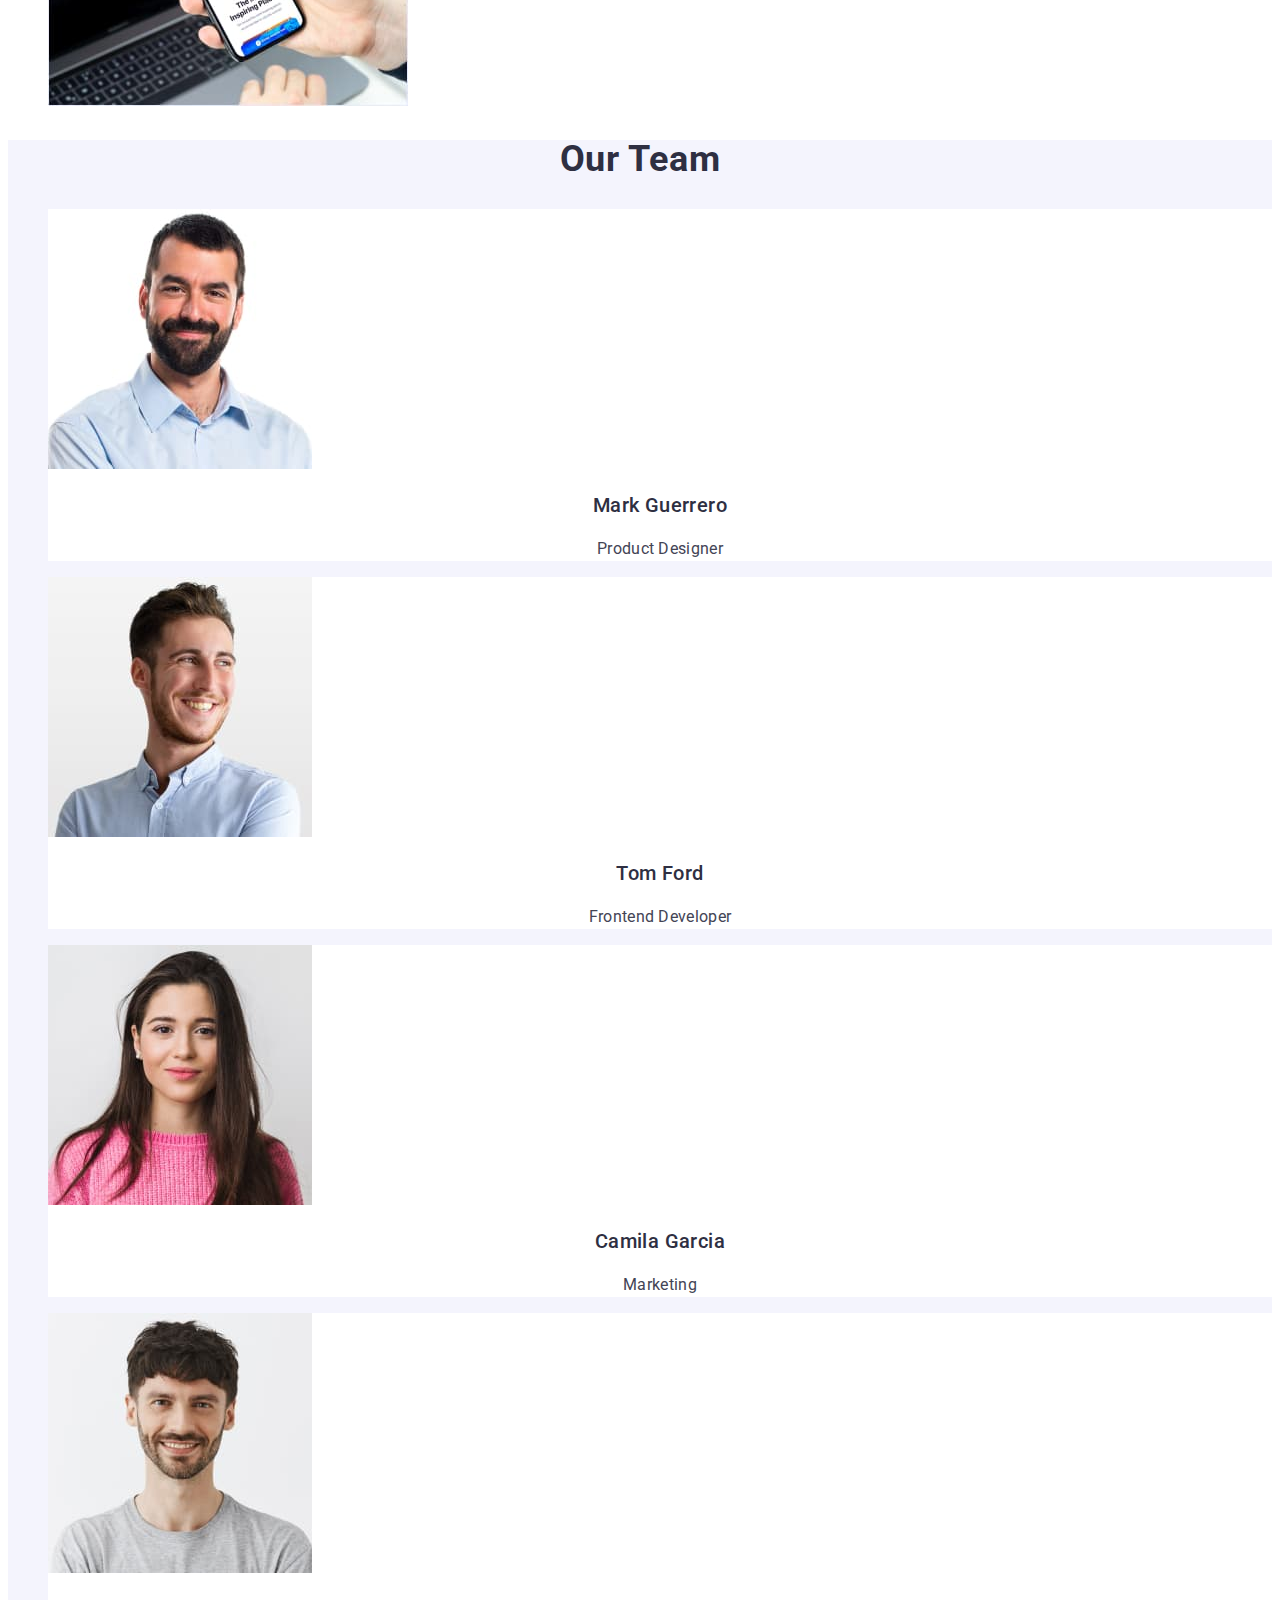
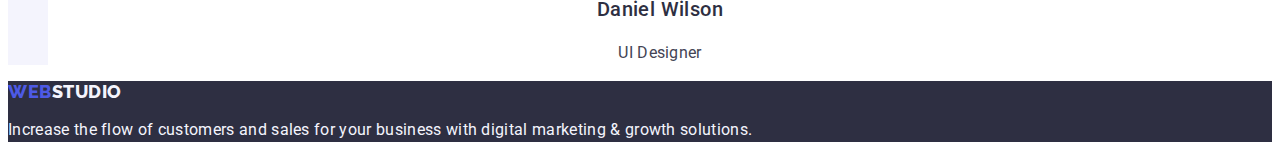
==== commit 0012f6b5: "fix" ====
--- a/index.html
+++ b/index.html
@@ -17,12 +17,12 @@
     <header class="header">
       <nav>
         <a class="header-logo link" href="./index.html">
-          <span class="logo-text1">Web</span>
-          <span class="logo-text2">Studio</span>
+          Web
+          <span class="header-studio">Studio</span>
         </a>
         <ul class="header-list list">
           <li class="header-item">
-            <a class="header-link link" href="">Studio</a>
+            <a class="header-link link" href="./index.html">Studio</a>
           </li>
           <li class="header-item">
             <a class="header-link link" href="./portfolio.html">Portfolio</a>
@@ -32,15 +32,15 @@
           </li>
         </ul>
       </nav>
-      <address class="header-adress">
+      <address class="header-address">
         <ul class="address-list list">
           <li class="address-item">
-            <a class="link" href="mailto:info@devstudio.com">
+            <a class="address-link link" href="mailto:info@devstudio.com">
               <span class="address-text">info@devstudio.com</span>
             </a>
           </li>
           <li class="address-item">
-            <a class="link" href="tel:+110001111111">
+            <a class="address-link link" href="tel:+110001111111">
               <span class="address-text">+11 (000) 111-11-11</span>
             </a>
           </li>
@@ -53,7 +53,7 @@
         <button class="hero-btn" type="button">Order Service</button>
       </section>
       <section class="features">
-        <h2 hidden>features</h2>
+        <h2 hidden class="features-title">features</h2>
         <ul class="features-list list">
           <li class="features-item">
             <h3 class="features-top-text">Strategy</h3>
@@ -142,8 +142,8 @@
     </main>
     <footer class="footer">
       <a class="footer-logo link" href="./index.html">
-        <span class="footer-logo-text1">Web</span
-        ><span class="footer-logo-text2">Studio</span>
+        Web
+        <span class="footer-studio">Studio</span>
       </a>
       <p class="footer-text">
         Increase the flow of customers and sales for your business with digital
--- a/css/styles.css
+++ b/css/styles.css
@@ -16,6 +16,7 @@
 body {
   font-family: Roboto, sans-serif;
   background-color: var(--white-background-color);
+  color: var(--text-color);
 }
 
 .link {
@@ -28,7 +29,7 @@
 
 /* ----------------------------HEADER-------------------------------------- */
 
-.header-logo-text1 {
+.header-logo {
   width: 44px;
   height: 21px;
   font-family: "Raleway", sans-serif;
@@ -43,7 +44,7 @@
   color: var(--primary-brand-color);
 }
 
-.header-logo-text2 {
+.header-studio {
   width: 71px;
   height: 21px;
   font-family: "Raleway", sans-serif;
@@ -58,22 +59,36 @@
   color: var(--dark-color);
 }
 
-.header-item {
-  font-weight: 500;
-  font-size: 16px;
-  line-height: 1.5;
-  letter-spacing: 0.02em;
-  color: var(--dark-color);
-}
-
-.address-text {
-  font-style: normal;
+.header-link {
+  font-weight: 500;
+  font-size: 16px;
+  line-height: 1.5;
+  letter-spacing: 0.02em;
+  color: var(--dark-color);
+}
+
+.header-link:is(:hover, :focus) {
+  font-weight: 500;
+  font-size: 16px;
+  line-height: 1.5;
+  letter-spacing: 0.02em;
+  color: var(--pressed-state-color);
+}
+
+.header-address {
+  font-style: normal;
+}
+
+.address-link {
   font-size: 16px;
   line-height: 1.5;
   letter-spacing: 0.02em;
   color: var(--text-color);
 }
 
+.address-link:is(:hover, :focus) {
+  color: var(--pressed-state-color);
+}
 /* ----------------------------HERO-------------------------------------- */
 
 .hero {
@@ -96,10 +111,17 @@
   display: flex;
   align-items: center;
   letter-spacing: 0.04em;
+  color: var(--white-background-color);
   cursor: pointer;
   background-color: var(--primary-brand-color);
 }
 
+.hero-btn:is(:hover, :focus) {
+  background: var(--pressed-state-color);
+  box-shadow: 0px 4px 4px rgba(0, 0, 0, 0.15);
+  border-radius: 4px;
+}
+
 /* ----------------------------FEATURES-------------------------------------- */
 
 .features-top-text {
@@ -114,7 +136,6 @@
   font-size: 16px;
   line-height: 1.5;
   letter-spacing: 0.02em;
-  color: var(--text-color);
 }
 
 /* ----------------------------PRODUCTS-------------------------------------- */
@@ -130,6 +151,13 @@
 
 /* ----------------------------TEAM-------------------------------------- */
 
+.team {
+  background-color: var(--light-color);
+}
+
+.team-item {
+  background-color: var(--white-background-color);
+}
 .team-title {
   font-size: 36px;
   line-height: 1.11;
@@ -152,7 +180,6 @@
   line-height: 1.5;
   text-align: center;
   letter-spacing: 0.02em;
-  color: var(--text-color);
 }
 
 /* ----------------------------FOOTER-------------------------------------- */
@@ -167,7 +194,7 @@
   color: var(--light-color);
 }
 
-.footer-logo-text1 {
+.footer-logo {
   font-family: "Raleway", sans-serif;
   font-weight: 800;
   font-size: 18px;
@@ -179,7 +206,7 @@
   color: var(--primary-brand-color);
 }
 
-.footer-logo-text2 {
+.footer-studio {
   font-family: "Raleway", sans-serif;
   font-weight: 800;
   font-size: 18px;
@@ -211,6 +238,7 @@
   text-align: center;
   letter-spacing: 0.04em;
   color: var(--primary-brand-color);
+  cursor: pointer;
 }
 .filters-btn:is(:hover, :focus) {
   background-color: var(--pressed-state-color);
@@ -234,5 +262,4 @@
   font-size: 16px;
   line-height: 1.5;
   letter-spacing: 0.02em;
-  color: var(--text-color);
-}
+}
